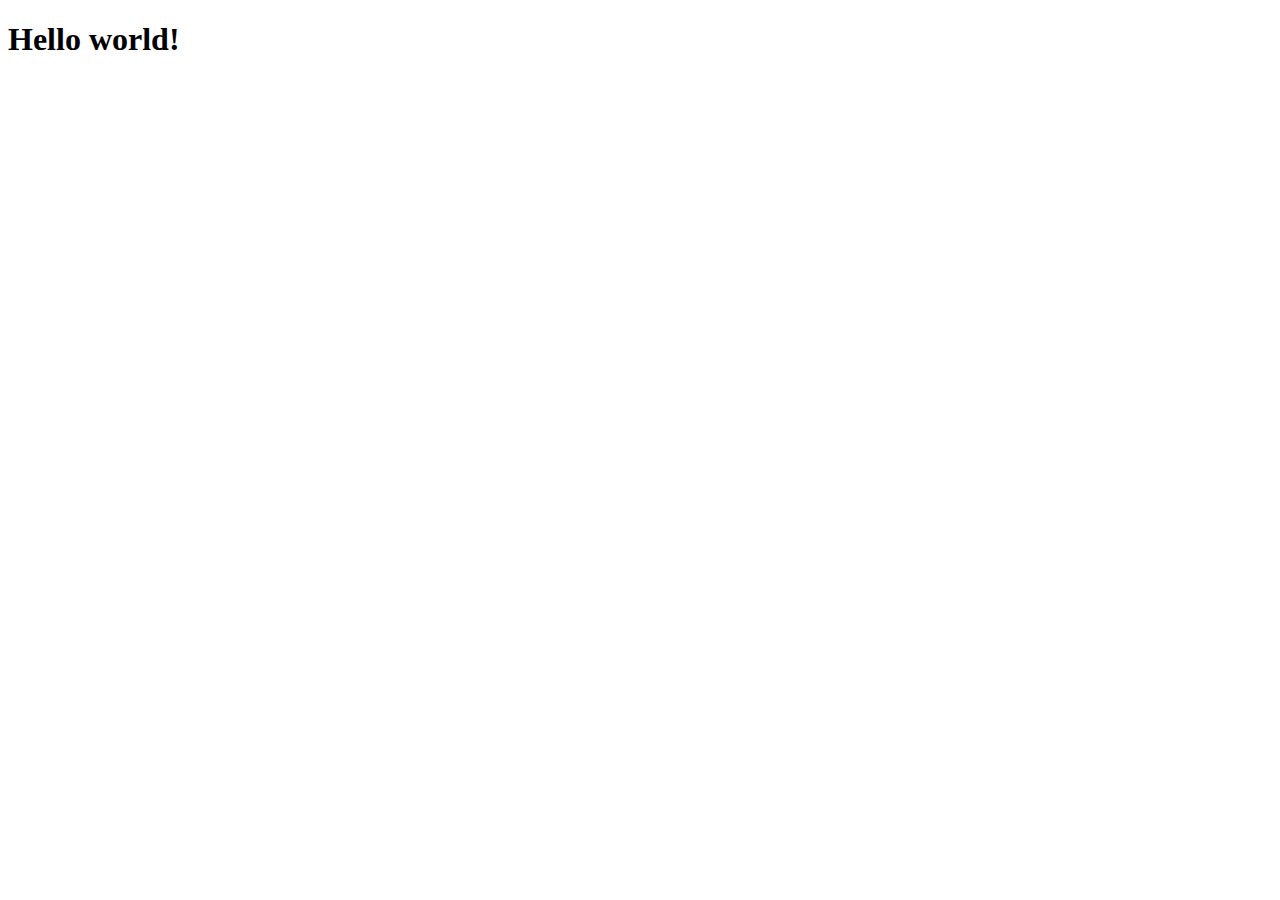
==== index.html @ e598e1bc "Base" ====
<!DOCTYPE html>
<html>
    <head>
        <title>Find - Lists</title>
        <meta name="viewport" content="width=device-width, initial-scale=1.0" />
    </head>
    <body>
        <h1>Hello world!</h1>
    </body>
</html>
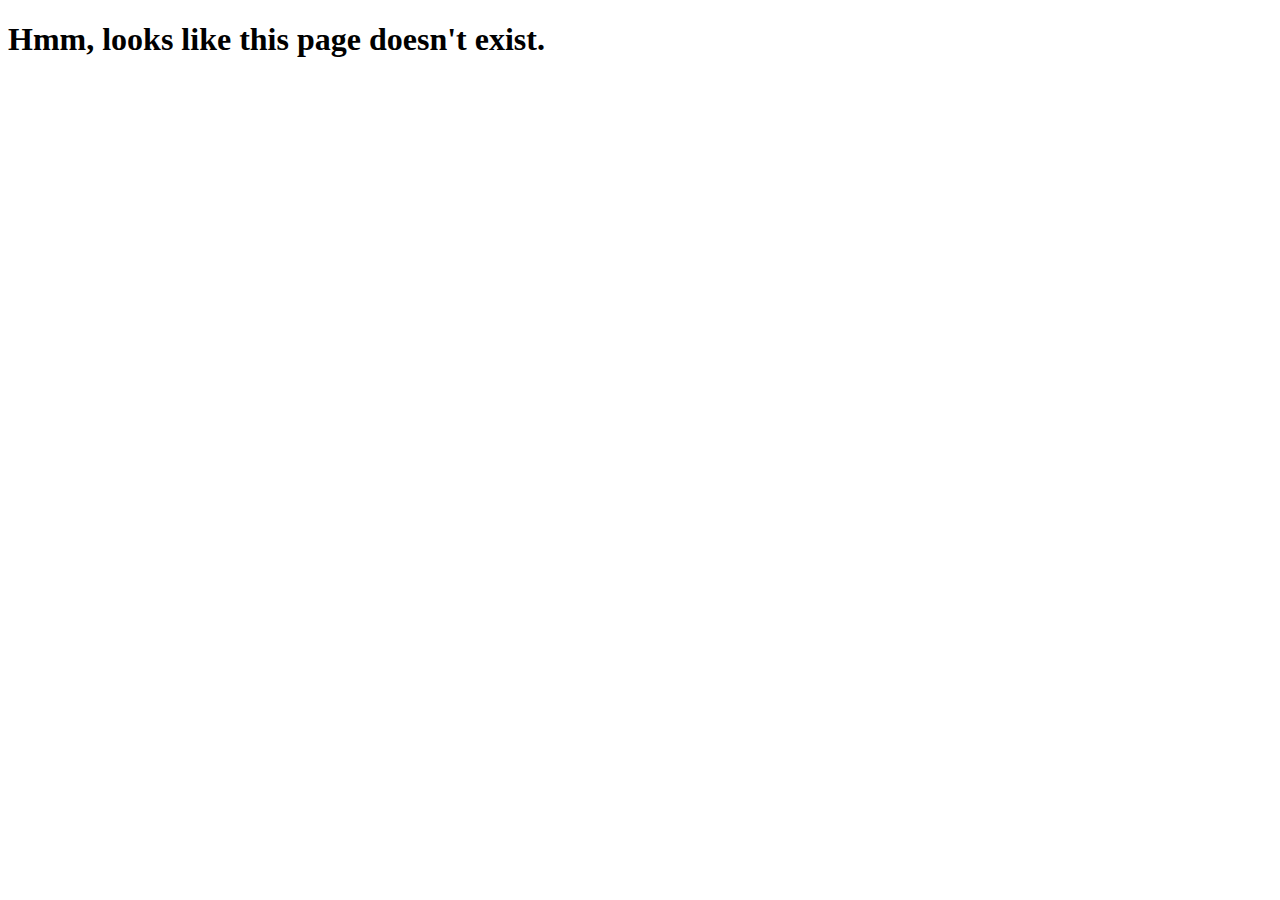
==== commit cbcb7157: "Main filters" ====
--- a/index.html
+++ b/index.html
@@ -1,10 +1,10 @@
 <!DOCTYPE html>
 <html>
     <head>
-        <title>Find - Lists</title>
+        <title>Find - Filters</title>
         <meta name="viewport" content="width=device-width, initial-scale=1.0" />
     </head>
     <body>
-        <h1>Hello world!</h1>
+        <h1>Hmm, looks like this page doesn't exist.</h1>
     </body>
 </html>
